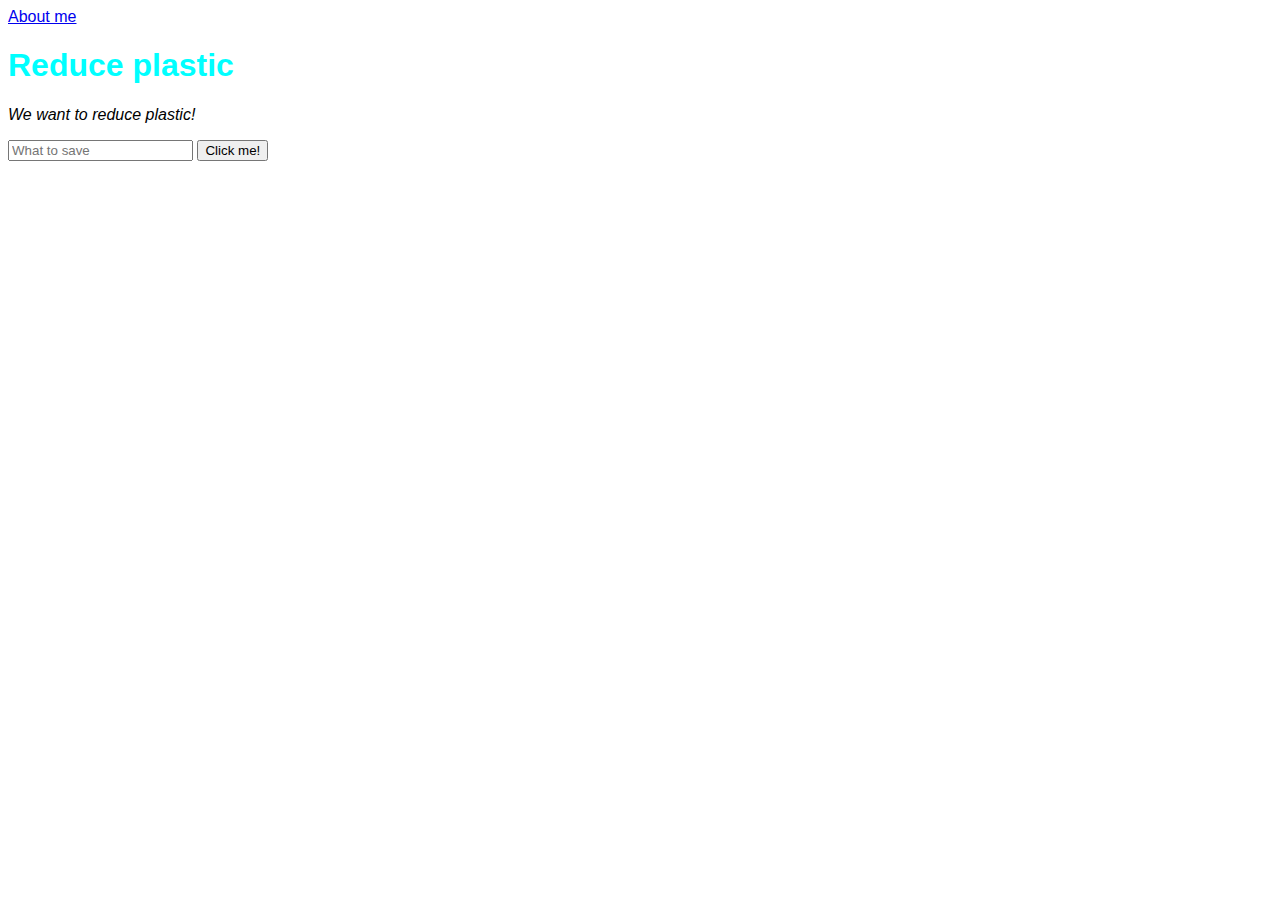
==== index.html @ f7d19d5a "first commit" ====
<html>
    <body style="font-family: 'Gill Sans', 'Gill Sans MT', Calibri, 'Trebuchet MS', sans-serif;">
        <a href="aboutme.html">About me</a>
        <h1 style="color: aqua;">Reduce plastic</h1>
        <p style="font-style: italic;">We want to reduce plastic!</p>
        <div id="saveit">
            <input id="savewhat" placeholder="What to save" type="text">
            <button onclick="document.getElementById('saveit').innerText='Save the '+document.getElementById('savewhat').value + '!'">Click me!</button>
        </div>
    </body>
</html>
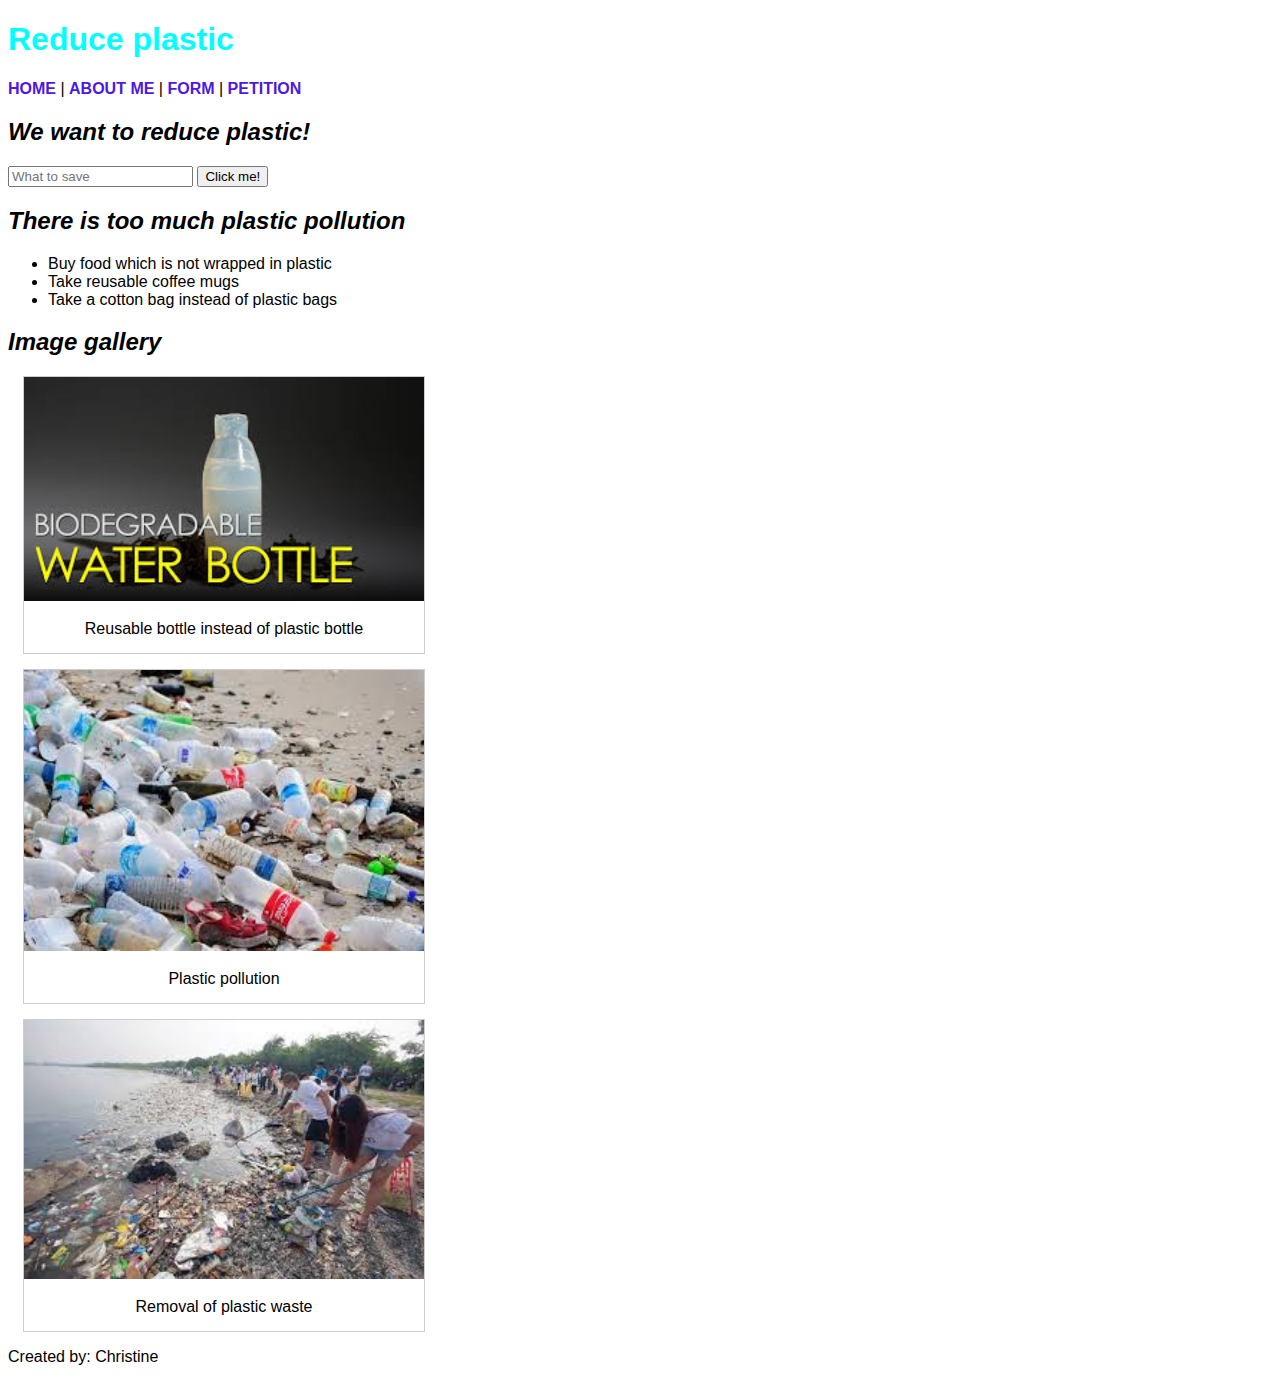
==== commit e62863e7: "updated to lesson 2" ====
--- a/index.html
+++ b/index.html
@@ -1,11 +1,62 @@
-<html>
-    <body style="font-family: 'Gill Sans', 'Gill Sans MT', Calibri, 'Trebuchet MS', sans-serif;">
-        <a href="aboutme.html">About me</a>
-        <h1 style="color: aqua;">Reduce plastic</h1>
-        <p style="font-style: italic;">We want to reduce plastic!</p>
+<!DOCTYPE html>
+<html lang="en">
+
+<head>
+    <title>Plastic</title>
+    <link rel="stylesheet" type="text/css" href="styles.css">
+</head>
+
+<body>
+    <header>
+        <h1>Reduce plastic</h1>
+    </header>
+
+    <nav>
+        <a href="index.html">HOME</a> |
+        <a href="aboutme.html">ABOUT ME</a> |
+        <a href="">FORM</a> |
+        <a href="">PETITION</a>
+    </nav>
+
+    <section>
+        <h2>We want to reduce plastic!</h2>
         <div id="saveit">
             <input id="savewhat" placeholder="What to save" type="text">
             <button onclick="document.getElementById('saveit').innerText='Save the '+document.getElementById('savewhat').value + '!'">Click me!</button>
         </div>
-    </body>
+    </section>
+
+    <section>
+        <h2>There is too much plastic pollution</h2>
+        <ul class="list-cause">
+            <li>Buy food which is not wrapped in plastic</li>
+            <li>Take reusable coffee mugs</li>
+            <li>Take a cotton bag instead of plastic bags</li>
+        </ul>
+    </section>
+
+    <section>
+        <h2>Image gallery</h2>
+        <div class="gallery">
+            <img src="./img/bottle.jpg" alt="Reusable bottle">
+            <div class="desc">Reusable bottle instead of plastic bottle</div>
+        </div>
+
+        <div class="gallery">
+            <img src="./img/plastic1.jpg" alt="Plastic pollution">
+            <div class="desc">Plastic pollution</div>
+        </div>
+
+        <div class="gallery">
+            <img src="./img/plastic2.jpg" alt="Remove plastic waste">
+            <div class="desc">Removal of plastic waste</div>
+        </div>
+    </section>
+
+    <footer>
+        <p class="creator">Created by: Christine</p>
+    </footer>
+
+</body>
+
 </html>--- a/styles.css
+++ b/styles.css
@@ -0,0 +1,37 @@
+body {
+    font-family: 'Gill Sans', 'Gill Sans MT', Calibri, 'Trebuchet MS', sans-serif;
+}
+
+h1 {
+    color: #00ffff;
+}
+
+h2 {
+    font-style: italic;
+}
+
+.me {
+    width: 350px;
+}
+
+nav a {
+    text-decoration: none;
+    color: #4e18e4;
+    font-weight: bold;
+}
+
+.gallery {
+    margin: 15px;
+    border: 1px solid #ccc;
+    width: 400px;
+}
+
+.gallery img {
+    width: 100%;
+    height: auto;
+}
+
+.desc {
+    padding: 15px;
+    text-align: center;
+}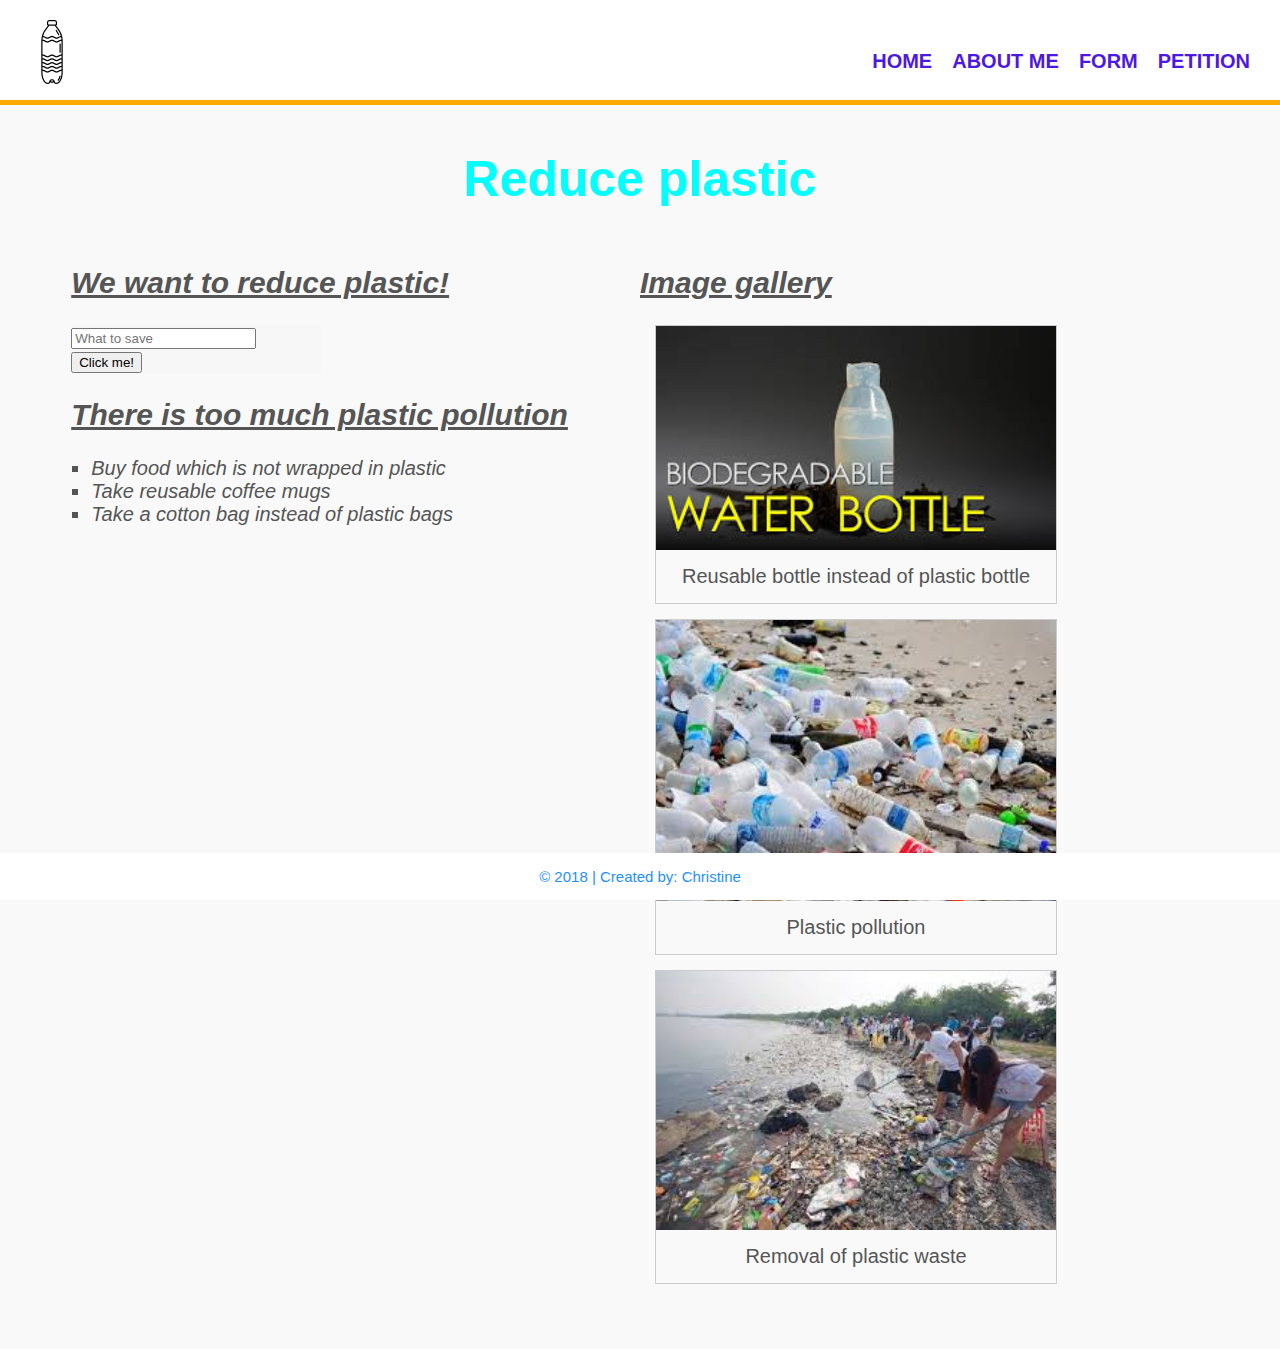
==== commit d354c3b5: "update lesson 4" ====
--- a/index.html
+++ b/index.html
@@ -2,59 +2,65 @@
 <html lang="en">
 
 <head>
+    <meta charset="utf-8">
+    <meta name="viewport" content="width=device-width, initial-scale=1">
     <title>Plastic</title>
     <link rel="stylesheet" type="text/css" href="styles.css">
+    <script src="cause.js"></script>
 </head>
 
 <body>
     <header>
-        <h1>Reduce plastic</h1>
+        <a class="logo" href="#"></a>
+        <nav>
+            <a class="menu-icon" href="#"></a>
+            <ul class="nav-list">
+                <li><a href="index.html">HOME</a></li>
+                <li><a href="aboutme.html">ABOUT ME</a></li>
+                <li><a href="contact.html">FORM</a></li>
+                <li><a href="petition.html">PETITION</a></li>
+            </ul>
+        </nav>
     </header>
 
-    <nav>
-        <a href="index.html">HOME</a> |
-        <a href="aboutme.html">ABOUT ME</a> |
-        <a href="">FORM</a> |
-        <a href="">PETITION</a>
-    </nav>
+    <h1>Reduce plastic</h1>
 
     <section>
-        <h2>We want to reduce plastic!</h2>
-        <div id="saveit">
-            <input id="savewhat" placeholder="What to save" type="text">
-            <button onclick="document.getElementById('saveit').innerText='Save the '+document.getElementById('savewhat').value + '!'">Click me!</button>
-        </div>
-    </section>
+        <article class="col col1">
+            <h2>We want to reduce plastic!</h2>
+            <div id="saveit">
+                <input id="savewhat" placeholder="What to save" type="text">
+                <button onclick="goodCause()">Click me!</button>
+            </div>
+            <h2>There is too much plastic pollution</h2>
+            <ul class="list-cause">
+                <li>Buy food which is not wrapped in plastic</li>
+                <li>Take reusable coffee mugs</li>
+                <li>Take a cotton bag instead of plastic bags</li>
+            </ul>
+        </article>
 
-    <section>
-        <h2>There is too much plastic pollution</h2>
-        <ul class="list-cause">
-            <li>Buy food which is not wrapped in plastic</li>
-            <li>Take reusable coffee mugs</li>
-            <li>Take a cotton bag instead of plastic bags</li>
-        </ul>
-    </section>
+        <article class="col col2">
+            <h2>Image gallery</h2>
+            <div class="gallery">
+                <img src="./img/bottle.jpg" alt="Reusable bottle">
+                <div class="desc">Reusable bottle instead of plastic bottle</div>
+            </div>
 
-    <section>
-        <h2>Image gallery</h2>
-        <div class="gallery">
-            <img src="./img/bottle.jpg" alt="Reusable bottle">
-            <div class="desc">Reusable bottle instead of plastic bottle</div>
-        </div>
+            <div class="gallery">
+                <img src="./img/plastic1.jpg" alt="Plastic pollution">
+                <div class="desc">Plastic pollution</div>
+            </div>
 
-        <div class="gallery">
-            <img src="./img/plastic1.jpg" alt="Plastic pollution">
-            <div class="desc">Plastic pollution</div>
-        </div>
-
-        <div class="gallery">
-            <img src="./img/plastic2.jpg" alt="Remove plastic waste">
-            <div class="desc">Removal of plastic waste</div>
-        </div>
+            <div class="gallery">
+                <img src="./img/plastic2.jpg" alt="Remove plastic waste">
+                <div class="desc">Removal of plastic waste</div>
+            </div>
+        </article>
     </section>
 
     <footer>
-        <p class="creator">Created by: Christine</p>
+        <p class="creator">&copy; 2018 | Created by: Christine</p>
     </footer>
 
 </body>
--- a/styles.css
+++ b/styles.css
@@ -1,23 +1,121 @@
 body {
     font-family: 'Gill Sans', 'Gill Sans MT', Calibri, 'Trebuchet MS', sans-serif;
+    font-size: 20px;
+    background-color: #f9f9f9;
+    color: #555;
+}
+
+/* Content styling */
+section {
+    margin: 0 auto;
+    width: 90%;
+}
+
+.col {
+    width: 50%;
+    height: auto;
+    float: left;
+}
+
+.col1 {
+    margin-bottom: 50px;
+}
+
+.col2 {
+    margin-bottom: 50px;
 }
 
 h1 {
     color: #00ffff;
+    font-size: 50px;
+    text-align: center;
+    width: 100%;
+    margin-top: 150px;
 }
 
 h2 {
     font-style: italic;
+    text-decoration: underline;
 }
 
 .me {
-    width: 350px;
-}
-
-nav a {
+    width: 100%;
+    box-shadow: 10px 10px 5px grey;
+    border-radius: 50px;
+    max-width: 500px;
+}
+
+/* Navigation */
+header {
+    background: #fff;
+    width: 100%;
+    height: 100px;
+    position: fixed;
+    top: 0;
+    left: 0;
+    border-bottom: 5px solid #ffaa00;
+    z-index: 100;
+}
+
+nav { 
+    float: right;
+    padding: 20px;
+}
+
+.nav-list {
+    list-style-type: none;
+}
+
+.nav-list li {
+    display: inline-block;
+    float: left;
+    padding: 10px;
+}
+
+.nav-list li a {
+    text-decoration: none;
+    color: #555;
+    font-weight: bold;
+    padding-right: none;
+}
+
+.nav-list li a:hover {
+    color: #ffaa00;
+}
+
+.logo {
+    margin: 20px;
+    float: left;
+    width: 64px;
+    height: 64px;
+    background: url(img/plasticlogo.png) no-repeat center;
+    display: block;
+} 
+
+/* Menu Responsiveness */
+.menu-icon {
+    display: none;
+    width: 40px;
+    height: 64px;
+    background: url(img/menu.png) center;
+}
+
+.nav-list li a {
     text-decoration: none;
     color: #4e18e4;
     font-weight: bold;
+}
+
+.list-cause {
+    list-style-type: square;
+    font-style: italic;
+    margin-left: -20px;
+}
+
+.self-info {
+    list-style-type: none;
+    margin-left: -40px;
+    font-size: 20px;
 }
 
 .gallery {
@@ -29,9 +127,76 @@
 .gallery img {
     width: 100%;
     height: auto;
+    display: block;
 }
 
 .desc {
     padding: 15px;
     text-align: center;
+}
+
+#saveit {
+    background-color: #F7F7F7;
+    width: 250px;
+}
+
+.creator {
+    font-size: 15px;
+    color: #1e90ff;
+}
+
+footer {
+    position: fixed;
+    left: 0;
+    bottom: 0;
+    width: 100%;
+    background-color: white;
+    text-align: center;
+    }
+ 
+@media only screen and (max-width: 768px) {
+    * {
+        text-align: center;
+    }
+
+    .col1, 
+    .col2 {
+        width: 100%;
+    }
+
+    header {
+        position: absolute;
+    }
+
+    .menu-icon {
+        display: inline-block;
+    }
+
+    nav ul,
+    nav:active ul {  /* when the mouse is hovering over the menu*/
+        display: none;
+        position: absolute;
+        padding: 20px;
+        background: #fff;
+        border: 5px solid #444;
+        right: 20px;
+        top: 60px;
+        width: 50%;
+        border-radius: 4px 0 4px 4px;
+    }
+
+    .nav-list li {
+        text-align: center;
+        width: 100%;
+        padding: 10px 0;
+        margin: 0;
+    }
+
+    nav:hover ul {
+        display: block;
+    }
+
+    .list-cause li {
+        list-style-type: none;
+    }
 }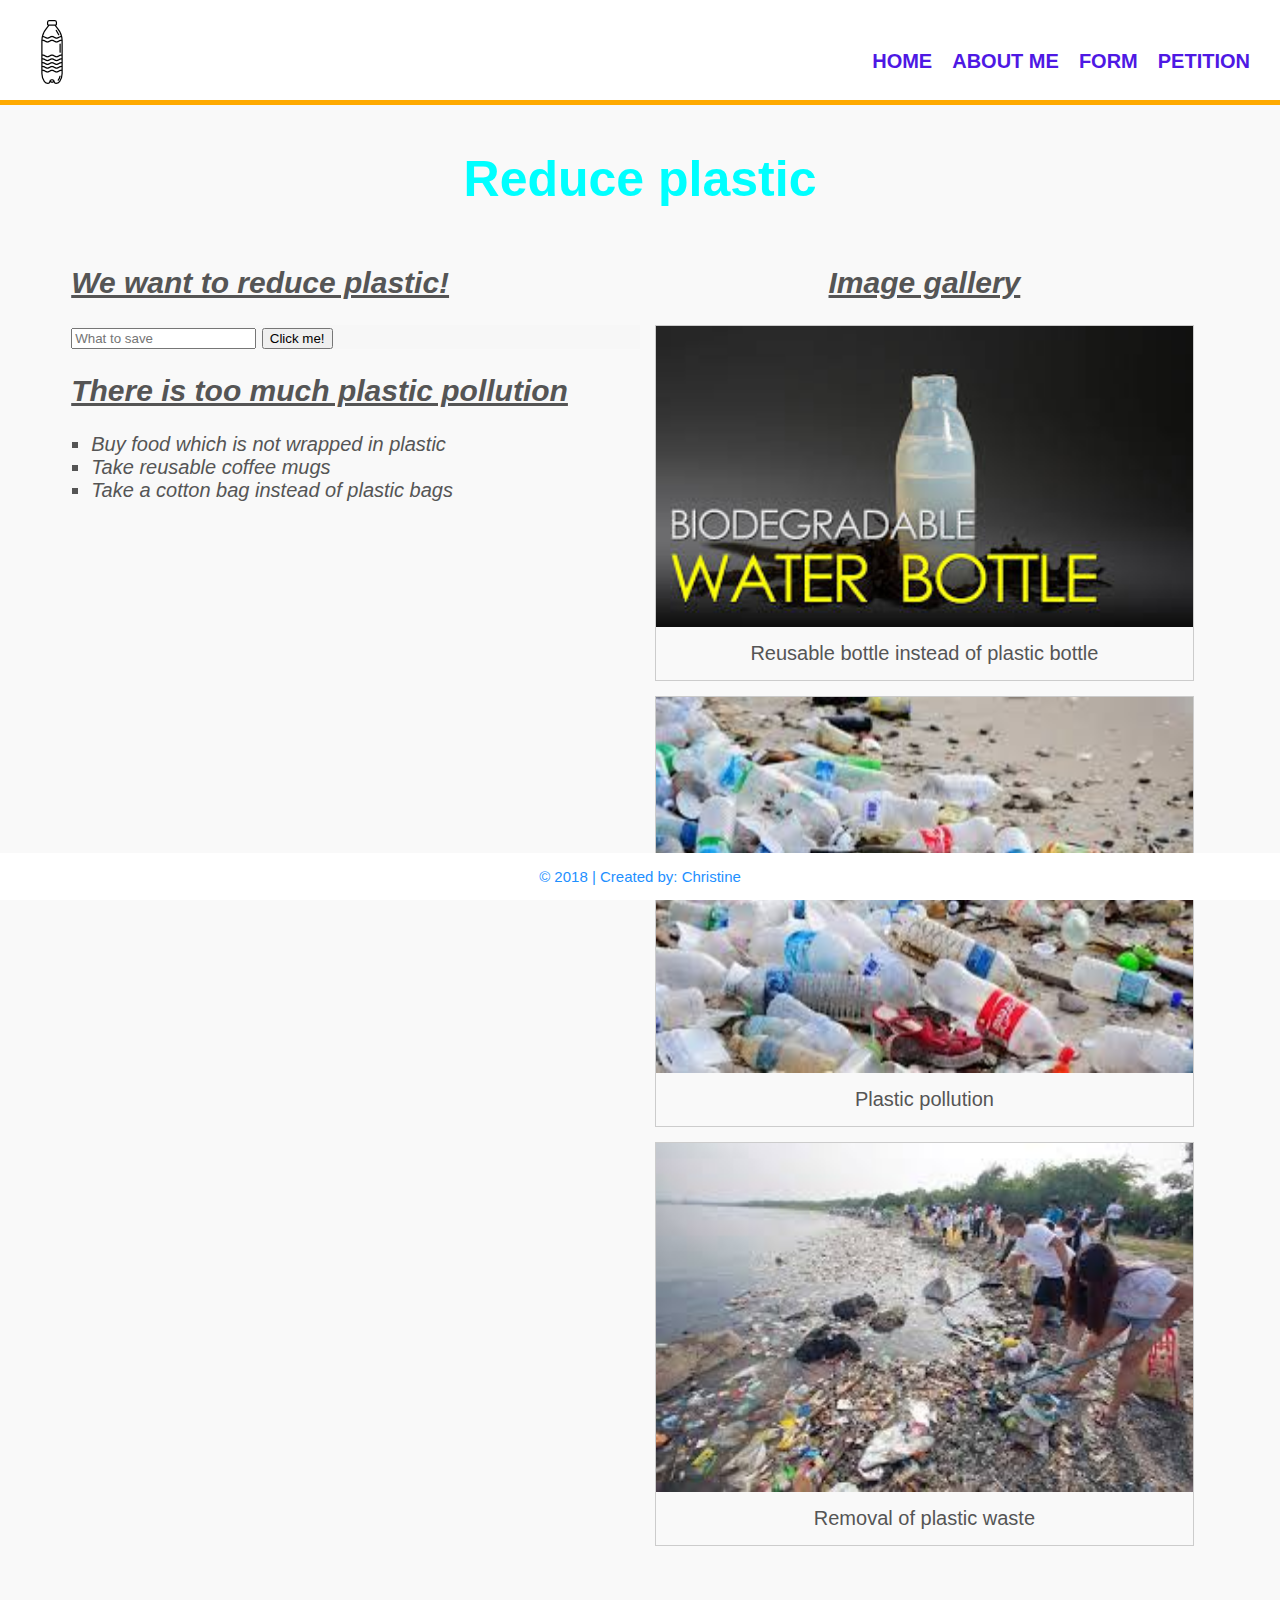
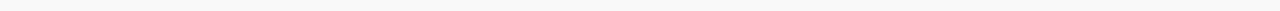
==== commit 8a42b989: "fixed styling" ====
--- a/index.html
+++ b/index.html
@@ -41,7 +41,7 @@
         </article>
 
         <article class="col col2">
-            <h2>Image gallery</h2>
+            <h2 class="gallery-title">Image gallery</h2>
             <div class="gallery">
                 <img src="./img/bottle.jpg" alt="Reusable bottle">
                 <div class="desc">Reusable bottle instead of plastic bottle</div>
--- a/styles.css
+++ b/styles.css
@@ -118,10 +118,14 @@
     font-size: 20px;
 }
 
+.gallery-title {
+    text-align: center;
+}
+
 .gallery {
     margin: 15px;
     border: 1px solid #ccc;
-    width: 400px;
+    display: block;
 }
 
 .gallery img {
@@ -137,7 +141,7 @@
 
 #saveit {
     background-color: #F7F7F7;
-    width: 250px;
+    display: block;
 }
 
 .creator {
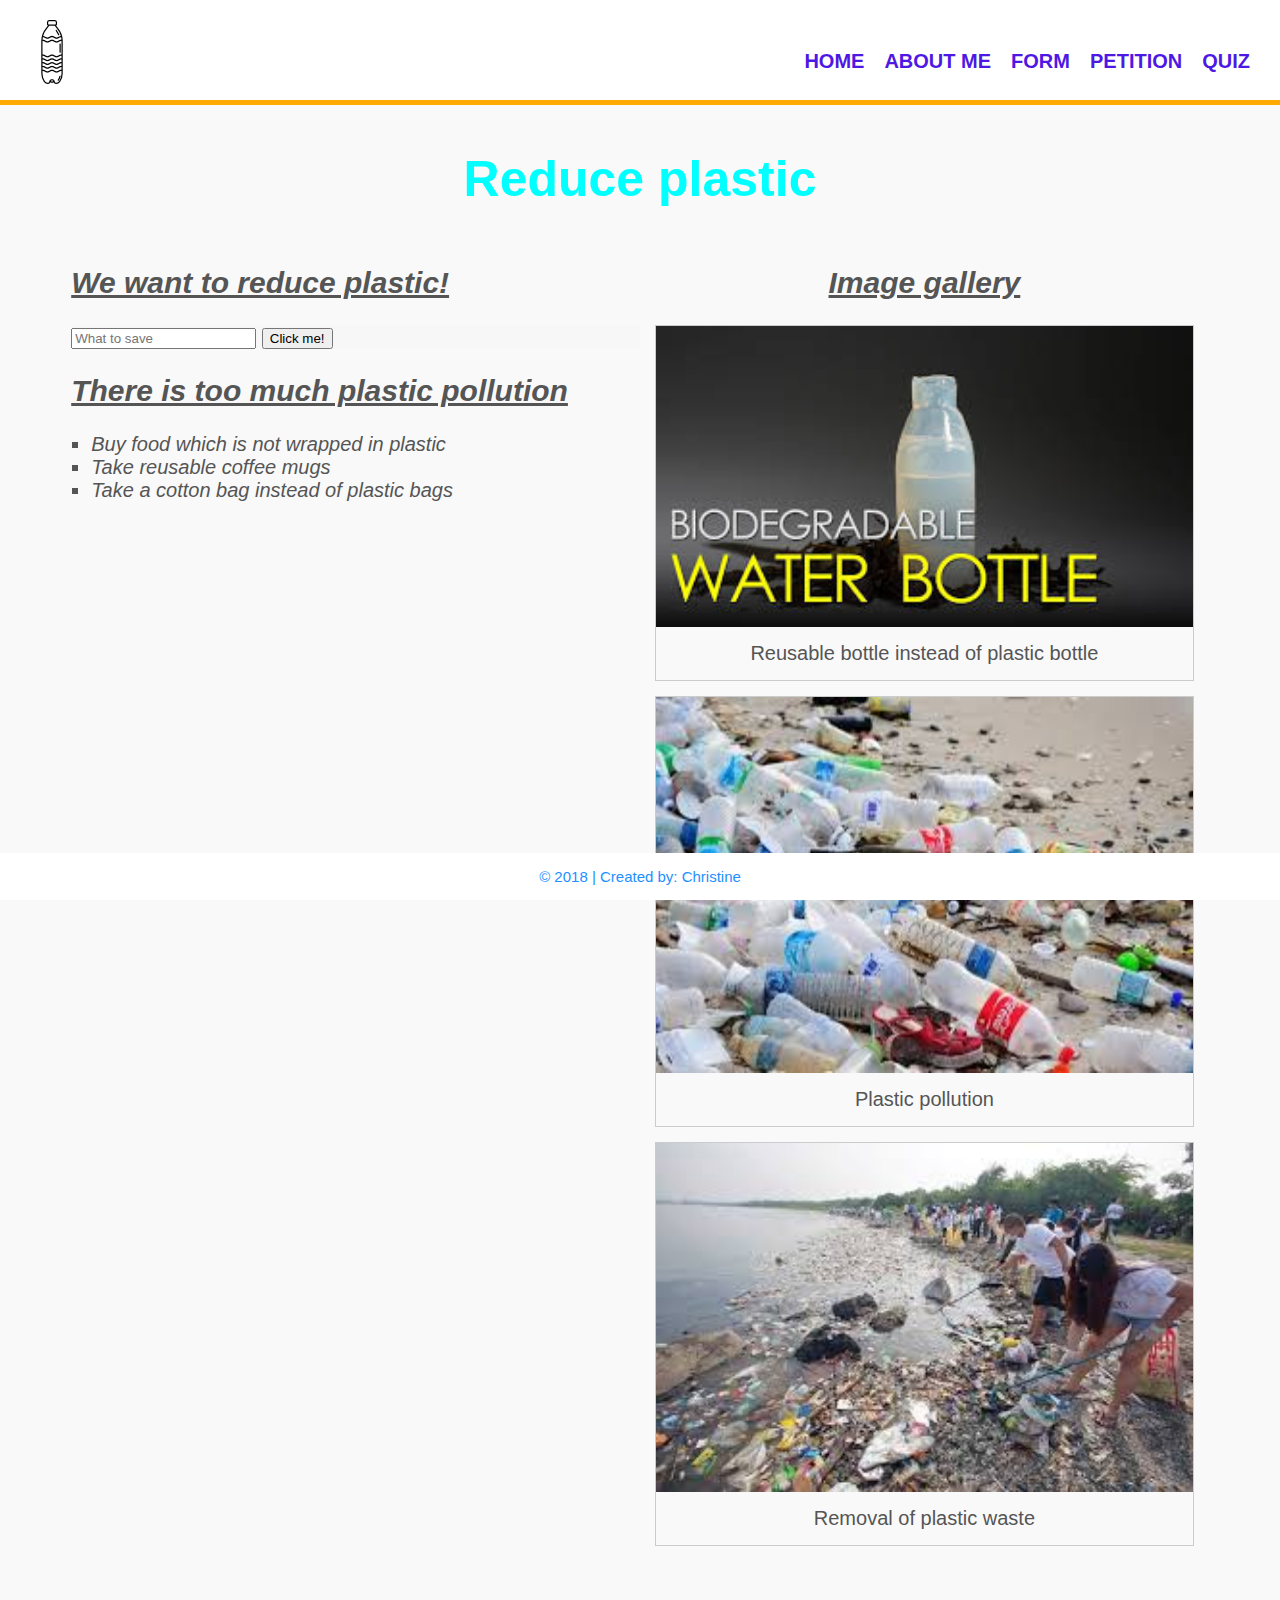
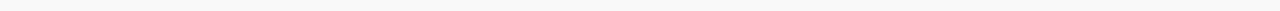
==== commit 976b4a5d: "update lesson 5" ====
--- a/index.html
+++ b/index.html
@@ -6,7 +6,7 @@
     <meta name="viewport" content="width=device-width, initial-scale=1">
     <title>Plastic</title>
     <link rel="stylesheet" type="text/css" href="styles.css">
-    <script src="cause.js"></script>
+    <script src="js/cause.js"></script>
 </head>
 
 <body>
@@ -19,6 +19,7 @@
                 <li><a href="aboutme.html">ABOUT ME</a></li>
                 <li><a href="contact.html">FORM</a></li>
                 <li><a href="petition.html">PETITION</a></li>
+                <li><a href="quiz.html">QUIZ</a></li>
             </ul>
         </nav>
     </header>
--- a/styles.css
+++ b/styles.css
@@ -157,6 +157,10 @@
     background-color: white;
     text-align: center;
     }
+
+.error {
+    color: red;
+}
  
 @media only screen and (max-width: 768px) {
     * {
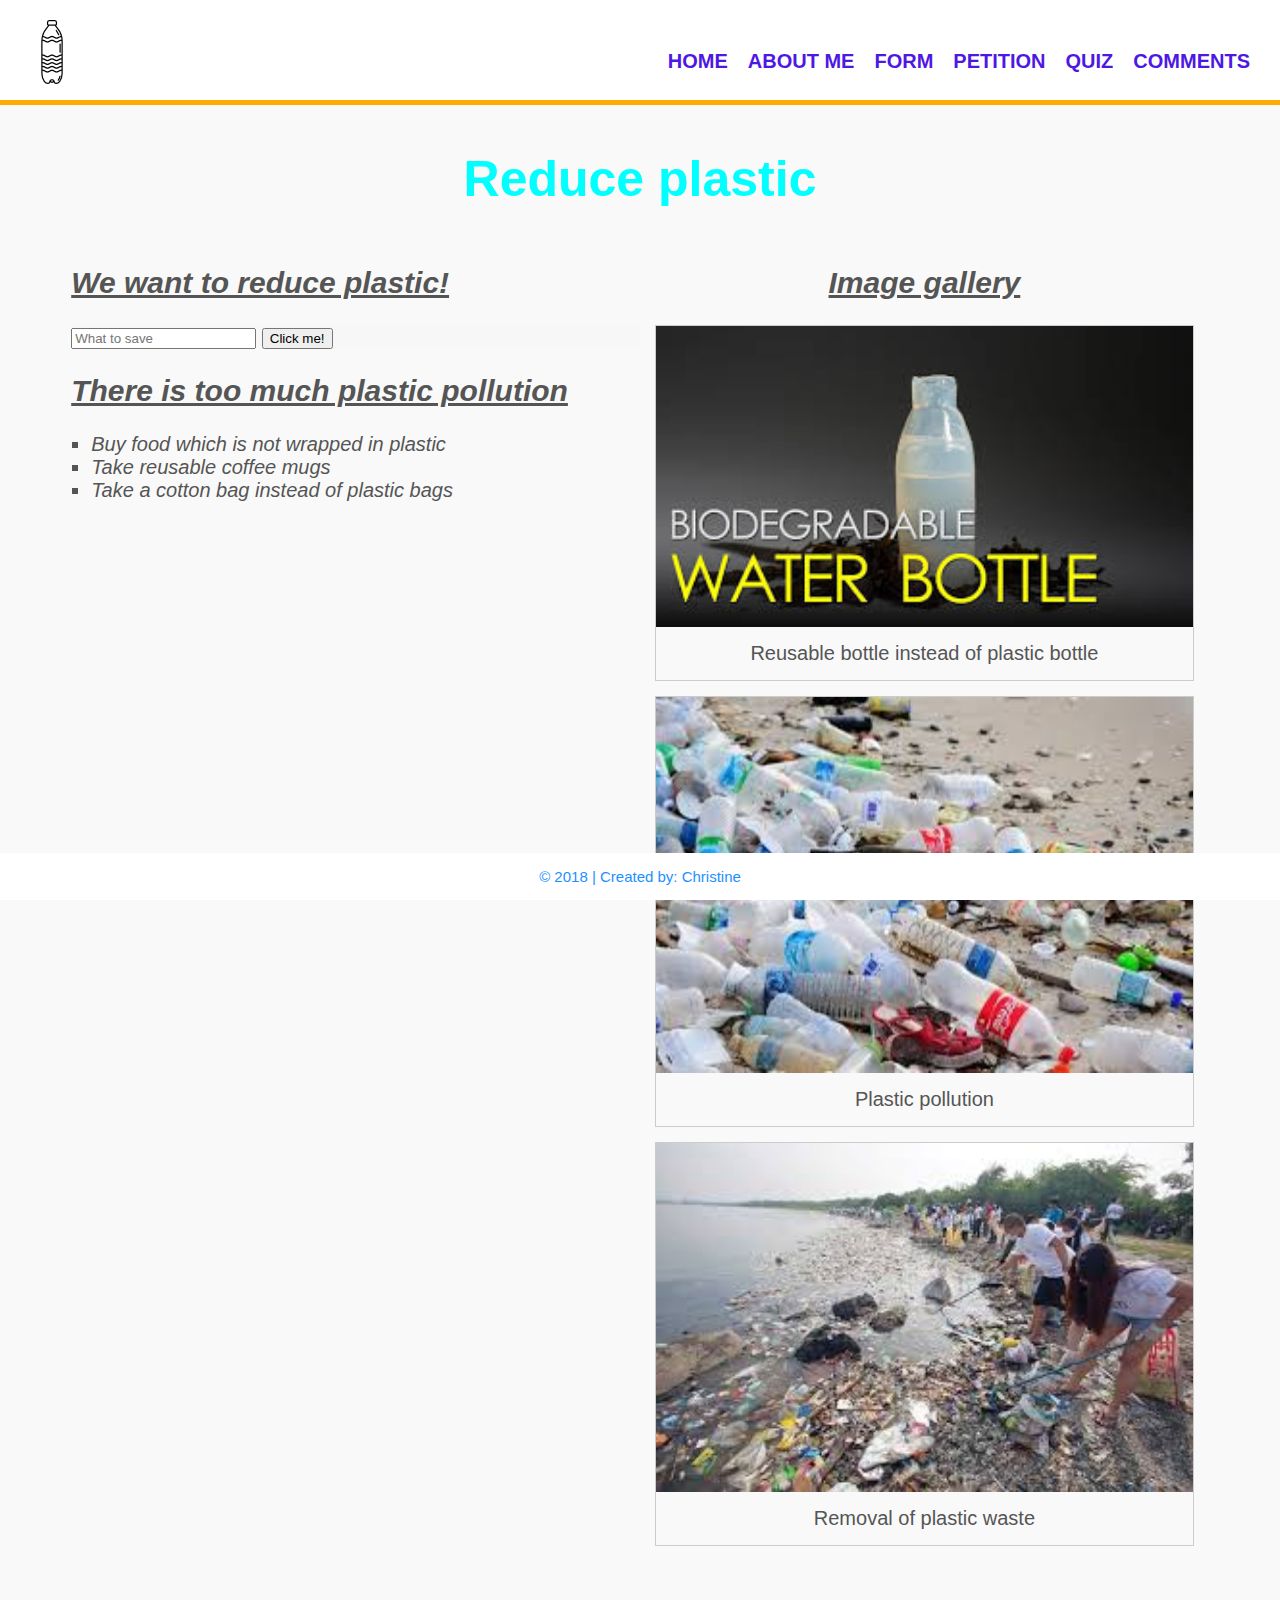
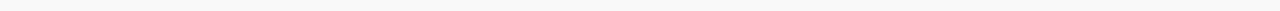
==== commit c08706e1: "update 180816" ====
--- a/index.html
+++ b/index.html
@@ -20,6 +20,7 @@
                 <li><a href="contact.html">FORM</a></li>
                 <li><a href="petition.html">PETITION</a></li>
                 <li><a href="quiz.html">QUIZ</a></li>
+                <li><a href="comments.html">COMMENTS</a></li>
             </ul>
         </nav>
     </header>
--- a/styles.css
+++ b/styles.css
@@ -2,7 +2,7 @@
     font-family: 'Gill Sans', 'Gill Sans MT', Calibri, 'Trebuchet MS', sans-serif;
     font-size: 20px;
     background-color: #f9f9f9;
-    color: #555;
+    color:#555;
 }
 
 /* Content styling */
@@ -158,11 +158,20 @@
     text-align: center;
     }
 
+#comment-list {
+    visibility: hidden;
+}
+
+#input-comment {
+    font-size: 19px;
+}
+
 .error {
     color: red;
 }
+
  
-@media only screen and (max-width: 768px) {
+@media only screen and (max-width: 880px) {
     * {
         text-align: center;
     }
